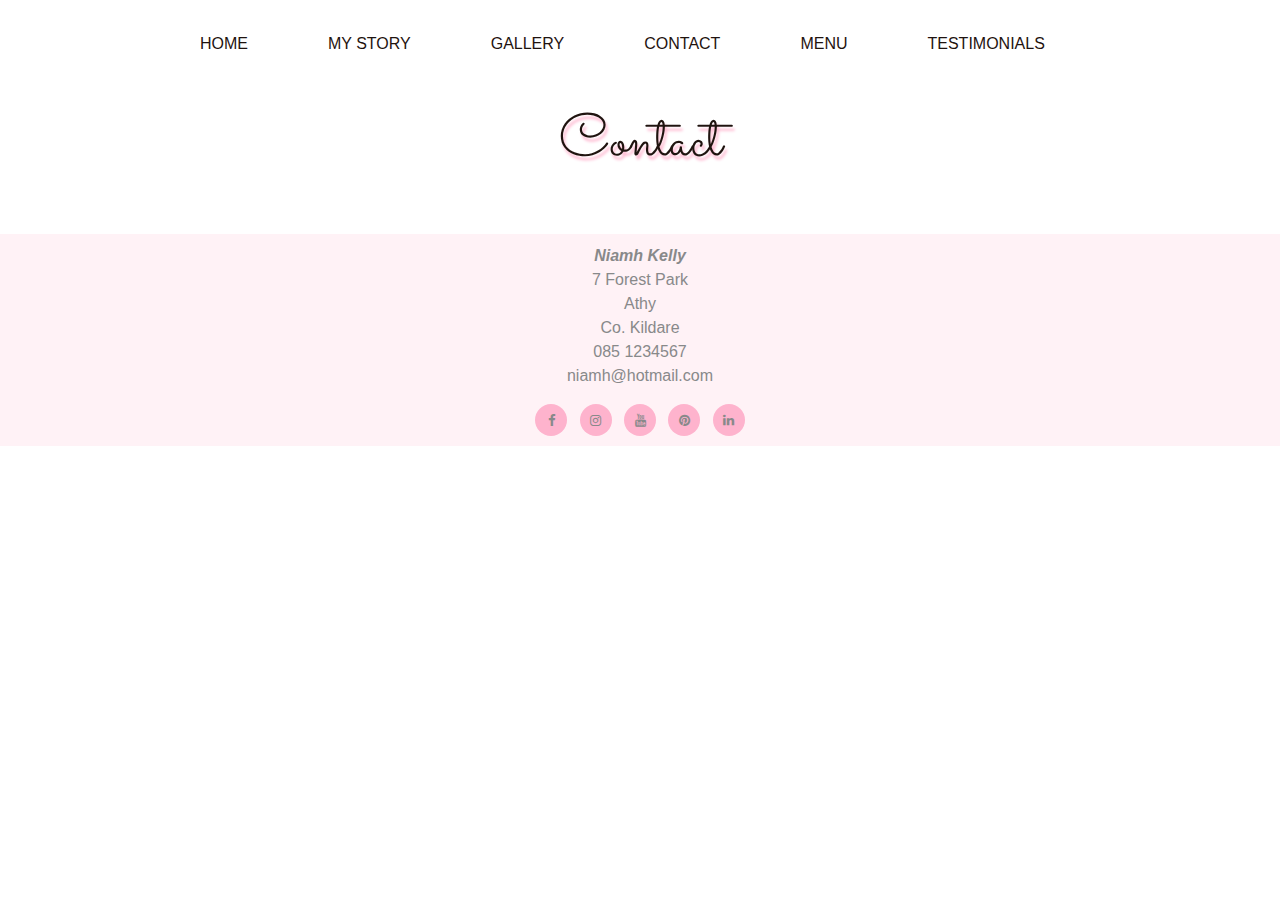
==== contact.html @ d98a4ec2 "contact page created" ====
<!DOCTYPE html>
<html lang="en">

<head>
    <meta charset="UTF-8">
    <meta name="viewport" content="width=device-width, initial-scale=1.0">
    <meta http-equiv="X-UA-Compatible" content="ie=edge">
    <link rel="stylesheet" href="https://maxcdn.bootstrapcdn.com/bootstrap/4.0.0/css/bootstrap.min.css" integrity="sha384-Gn5384xqQ1aoWXA+058RXPxPg6fy4IWvTNh0E263XmFcJlSAwiGgFAW/dAiS6JXm" crossorigin="anonymous">
    <title>Sweet Sensations, nutritious snacks</title>
    <link rel="stylesheet" href="sweetsensations.css" type="text/css" />
    <link href="https://fonts.googleapis.com/css?family=Raleway" rel="stylesheet">
    <link href="https://fonts.googleapis.com/css?family=Pacifico" rel="stylesheet">
    <link rel="stylesheet" href="https://maxcdn.bootstrapcdn.com/font-awesome/4.7.0/css/font-awesome.min.css" type="text/css" />
    <link href="https://fonts.googleapis.com/css?family=Pacifico|Sacramento" rel="stylesheet">
    <link href="https://fonts.googleapis.com/css?family=Spicy+Rice" rel="stylesheet">

</head>

<body>


    <nav class="navbar navbar-expand-md bg-info navbar-dark">
        <button class="navbar-toggler " type="button" data-toggle="collapse" data-target="#collapsibleNavbar"><span class="navbar-toggler-icon"></span></button>
        <div class="collapse navbar-collapse" id="collapsibleNavbar">
            <ul class="navbar-nav">
                <li class="nav-item">
                    <a class="nav-link" href="sweetsensations.html">HOME</a> </li>
                <li class="nav-item">
                    <a class="nav-link" href="mystory.html">MY STORY</a> </li>
                <li class="nav-item">
                    <a class="nav-link" href="gallery.html">GALLERY</a> </li>
                <li class="nav-item">
                    <a class="nav-link contact" href="contact.html">CONTACT</a> </li>
                <li class="nav-item">
                    <a class="nav-link" href="menu.html">MENU</a> </li>
                <li class="nav-item">
                    <a class="nav-link" href="sweetsensations.html#Testimonials">TESTIMONIALS</a> </li>
            </ul>
        </div>
    </nav>




    <article class="container-fluid">
        <h1 class="headings"> Contact </h1>
        </div>







    </article>




    <div class="footer">
        <div id="contact" class="row">
            <div class="col-sm-12">
                <p><strong><i>Niamh Kelly</i></strong><br> 7 Forest Park<br> Athy<br> Co. Kildare <br> 085 1234567<br> niamh@hotmail.com
                </p>
            </div>
            <div class="col-sm-12">

                <li class="list-inline-item"> <a href="https://www.facebook.com/" class="social" target="_blank"><i class="fa fa-facebook"></i></a></li>
                <li class="list-inline-item"><a href="https://www.instagram.com/" class="social" target="_blank"><i class="fa fa-instagram"></i></a> </li>
                <li class="list-inline-item"> <a href="https://www.youtube.com/" class="social" target="_blank"><i class="fa fa-youtube"></i></a> </li>
                <li class="list-inline-item"> <a href="https://www.pinterest.ie/ " class="social" target="_blank "><i class="fa fa-pinterest"></i></a> </li>
                <li class="list-inline-item"> <a href="https://www.linkedin.com " class="social" target="_blank "><i class="fa fa-linkedin"></i></a> </li>

            </div>
        </div>
    </div>



    <script src="https://code.jquery.com/jquery-3.2.1.slim.min.js " integrity="sha384-KJ3o2DKtIkvYIK3UENzmM7KCkRr/rE9/Qpg6aAZGJwFDMVNA/GpGFF93hXpG5KkN " crossorigin="anonymous "></script>
    <script src="https://cdnjs.cloudflare.com/ajax/libs/popper.js/1.12.9/umd/popper.min.js " integrity="sha384-ApNbgh9B+Y1QKtv3Rn7W3mgPxhU9K/ScQsAP7hUibX39j7fakFPskvXusvfa0b4Q " crossorigin="anonymous "></script>
    <script src="https://maxcdn.bootstrapcdn.com/bootstrap/4.0.0/js/bootstrap.min.js " integrity="sha384-JZR6Spejh4U02d8jOt6vLEHfe/JQGiRRSQQxSfFWpi1MquVdAyjUar5+76PVCmYl " crossorigin="anonymous "></script>
</body>


</html>
---- sweetsensations.css ----
.logo {
    margin: 0 auto;
    padding-bottom: 40px;
    font-family: 'Sacramento', cursive;
    color: #1F130F;
    text-align: center;
    font-size: 4em!important;
    font-weight: 300;
    text-shadow: 2px 4px 3px #feb3cd;
}


.mainimage {
    width: 100%;
    height: 100%;
    object-fit: contain;
    overerflow: hidden;
    margin: 0 auto;

}

.link_images {
    width: 100%;
    height: 80%;
    overerflow: hidden;
    margin: 0 auto;
    margin-top: 10px;

}



.tint {
    opacity: 0.5;
}

.tint:hover {
    opacity: 1;
    transition: opacity 1s, background 1s;

}




ul,
menu,
dir {

    margin-block-start: 1em;
    margin-inline-start: 7em;

}

.navbar-toggler {
    background-color: #1F130F;
    color: red;
}

.navbar-dark .navbar-nav .nav-link {
    color: #1F130F;
    margin-left: 4em;


}


.navbar-dark .navbar-nav .nav-link:hover {
    color: #1F130F;
    opacity: .7;
}


.bg-info {
    background-color: white!important;

}

.blockquote {
    color: #88898A;
    text-align: center;
    font-style: italic;
    position: relative;
    margin: 0.5em;
    padding: 0.5em 2em 0.5em 3em
}

.blockquote:before {
    font-family: Georgia, serif;
    position: absolute;
    font-size: 6em;
    line-height: 1;
    top: 0;
    left: 0;
    content: "\201C";
}

.blockquote:after {
    font-family: Georgia, serif;
    position: absolute;
    float: right;
    font-size: 6em;
    line-height: 1;
    right: 0;
    bottom: -0.5em;
    content: "\201D";
}






.headings {
    text-align: center;
    font-family: 'Sacramento', cursive;
    font-weight: 300;
    color: #1F130F;
    font-size: 60px;
    padding: 10px;
    margin-bottom: 25px;
    margin-top: 25px;
    text-shadow: 2px 4px 3px #feb3cd;
}

.footer {
    width: 100%;
    background-color: #fff2f6;
    color: #88898A;
    text-align: center;
    float: center;
    padding: 10px;
    margin-top: 45px;
}


.social-links {
    padding: 15px;
    margin-top: 25px;

}



.list-inline-item {
    width: 32px;
    height: 32px;
    padding: 10px 0;
    margin-inline-start: 0!important;
    border-radius: 50%;
    font-size: 13px;
    line-height: 9px;
    texrt-align: center;
    color: #88898A;
    background-color: #feb3cd;
}

.social {
    color: #88898A;

}



ul.navbar-nav.list-inline {
    float: right;
}




.link_text {
    text-align: center;
    margin: 5px;
    text-shadow: 2px 4px 3px #feb3cd;
    font-size: 1.5em;
}



.heart_pink {
    color: #feb3cd;
    text-align: center;
    margin-bottom: 20px;



}
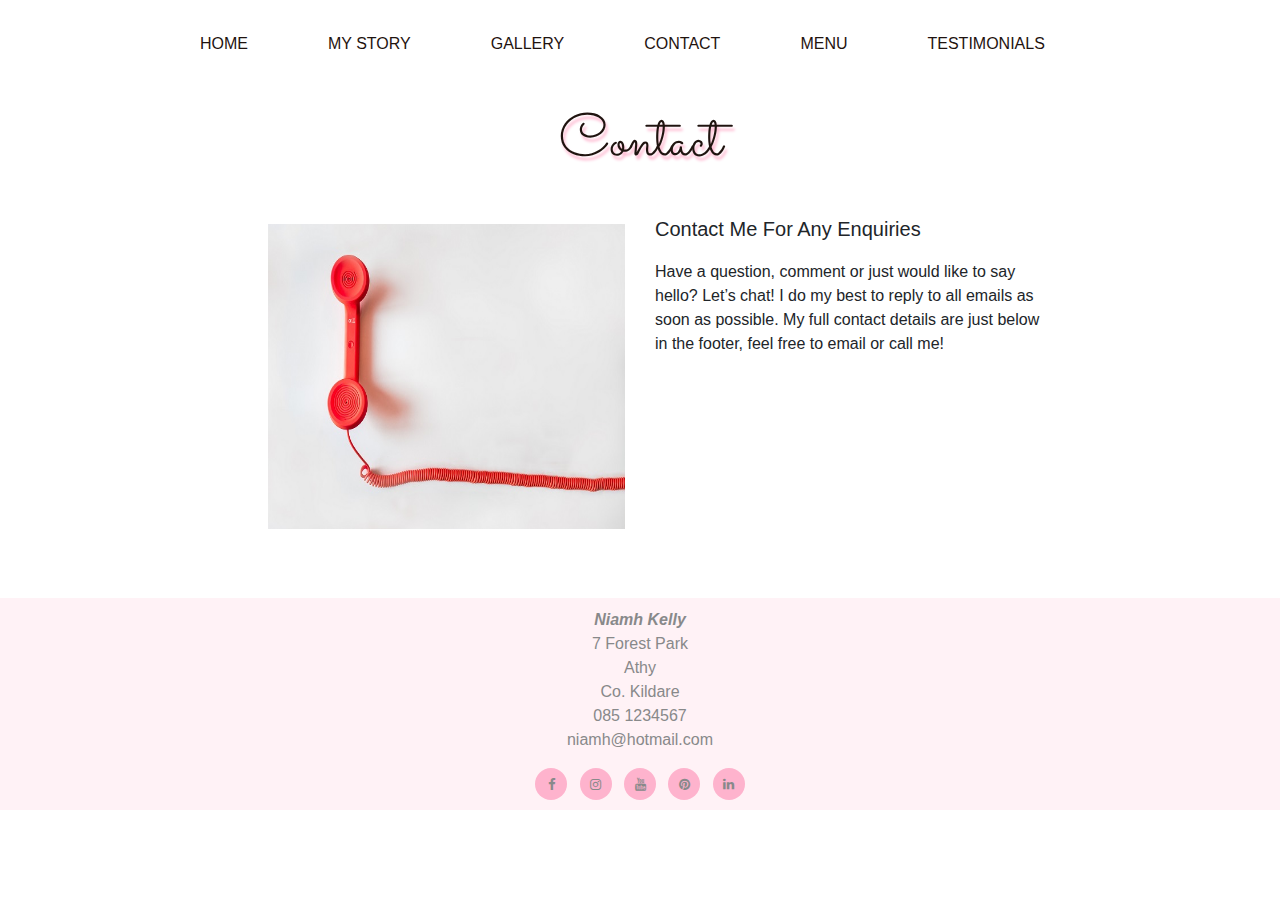
==== commit a09845b6: "contact page styled" ====
--- a/contact.html
+++ b/contact.html
@@ -48,7 +48,20 @@
 
 
 
+        <div class="row">
+            <div class="col-md-4 offset-2">
+                <img src="media/contact.jpg" class="contact_img">
+            </div>
+            <div class="col-md-4">
+                <p class="coltext">Contact Me For Any Enquiries</p>
+                <p> Have a question, comment or just would like to say hello? Let’s chat! I do my best to reply to all emails as soon as possible. My full contact details are just below in the footer, feel free to email or call me!
 
+
+                </p>
+                <div style="width: 100%"><iframe width="100%" height="100%" src="https://maps.google.com/maps?width=100%&amp;height=600&amp;hl=en&amp;q=7%20Forest%20Park%2C%20Athy+(Sweet%20Sensations)&amp;ie=UTF8&amp;t=&amp;z=14&amp;iwloc=B&amp;output=embed" frameborder="0" scrolling="no"
+                        marginheight="0" marginwidth="0"><a href="https://www.maps.ie/map-my-route/">Draw map route</a></iframe></div><br />
+            </div>
+        </div>
 
 
 
--- a/sweetsensations.css
+++ b/sweetsensations.css
@@ -1,3 +1,5 @@
+/*-------------------------navbar-------------------*/
+
 .logo {
     margin: 0 auto;
     padding-bottom: 40px;
@@ -8,6 +10,49 @@
     font-weight: 300;
     text-shadow: 2px 4px 3px #feb3cd;
 }
+
+
+ul.navbar-nav.list-inline {
+    float: right;
+}
+
+
+
+ul,
+menu,
+dir {
+
+    margin-block-start: 1em;
+    margin-inline-start: 7em;
+
+}
+
+.navbar-toggler {
+    background-color: #1F130F;
+    color: red;
+}
+
+.navbar-dark .navbar-nav .nav-link {
+    color: #1F130F;
+    margin-left: 4em;
+
+
+}
+
+
+.navbar-dark .navbar-nav .nav-link:hover {
+    color: #1F130F;
+    opacity: .7;
+}
+
+
+
+
+/*-------------------------END-------------------*/
+
+
+
+/*--------------------home page----------------*/
 
 
 .mainimage {
@@ -41,34 +86,6 @@
 }
 
 
-
-
-ul,
-menu,
-dir {
-
-    margin-block-start: 1em;
-    margin-inline-start: 7em;
-
-}
-
-.navbar-toggler {
-    background-color: #1F130F;
-    color: red;
-}
-
-.navbar-dark .navbar-nav .nav-link {
-    color: #1F130F;
-    margin-left: 4em;
-
-
-}
-
-
-.navbar-dark .navbar-nav .nav-link:hover {
-    color: #1F130F;
-    opacity: .7;
-}
 
 
 .bg-info {
@@ -109,7 +126,23 @@
 
 
 
-
+.link_text {
+    text-align: center;
+    margin: 5px;
+    text-shadow: 2px 4px 3px #feb3cd;
+    font-size: 1.5em;
+}
+
+
+
+.heart_pink {
+    color: #feb3cd;
+    text-align: center;
+    margin-bottom: 20px;
+
+
+
+}
 
 .headings {
     text-align: center;
@@ -122,6 +155,11 @@
     margin-top: 25px;
     text-shadow: 2px 4px 3px #feb3cd;
 }
+
+/*--------------------END----------------*/
+
+
+/*--------------------footer----------------*/
 
 .footer {
     width: 100%;
@@ -162,35 +200,37 @@
 
 
 
-ul.navbar-nav.list-inline {
-    float: right;
-}
-
-
-
-
-.link_text {
-    text-align: center;
-    margin: 5px;
-    text-shadow: 2px 4px 3px #feb3cd;
-    font-size: 1.5em;
-}
-
-
-
-.heart_pink {
-    color: #feb3cd;
-    text-align: center;
-    margin-bottom: 20px;
-
-
-
-}
-
-
-
-
-
-
-
-
+
+/*--------------------END----------------*/
+
+
+
+/*-------------------contact page -----------------------*/
+.contact_img {
+
+width: 90%;
+height: 90%;
+float: right;
+margin-top: 10px;
+
+
+}
+
+.coltext {
+
+    font-size: 20px;
+    text-align: left;
+
+
+}
+
+
+
+
+/*--------------------END-------------------------------*/
+
+
+
+
+
+
